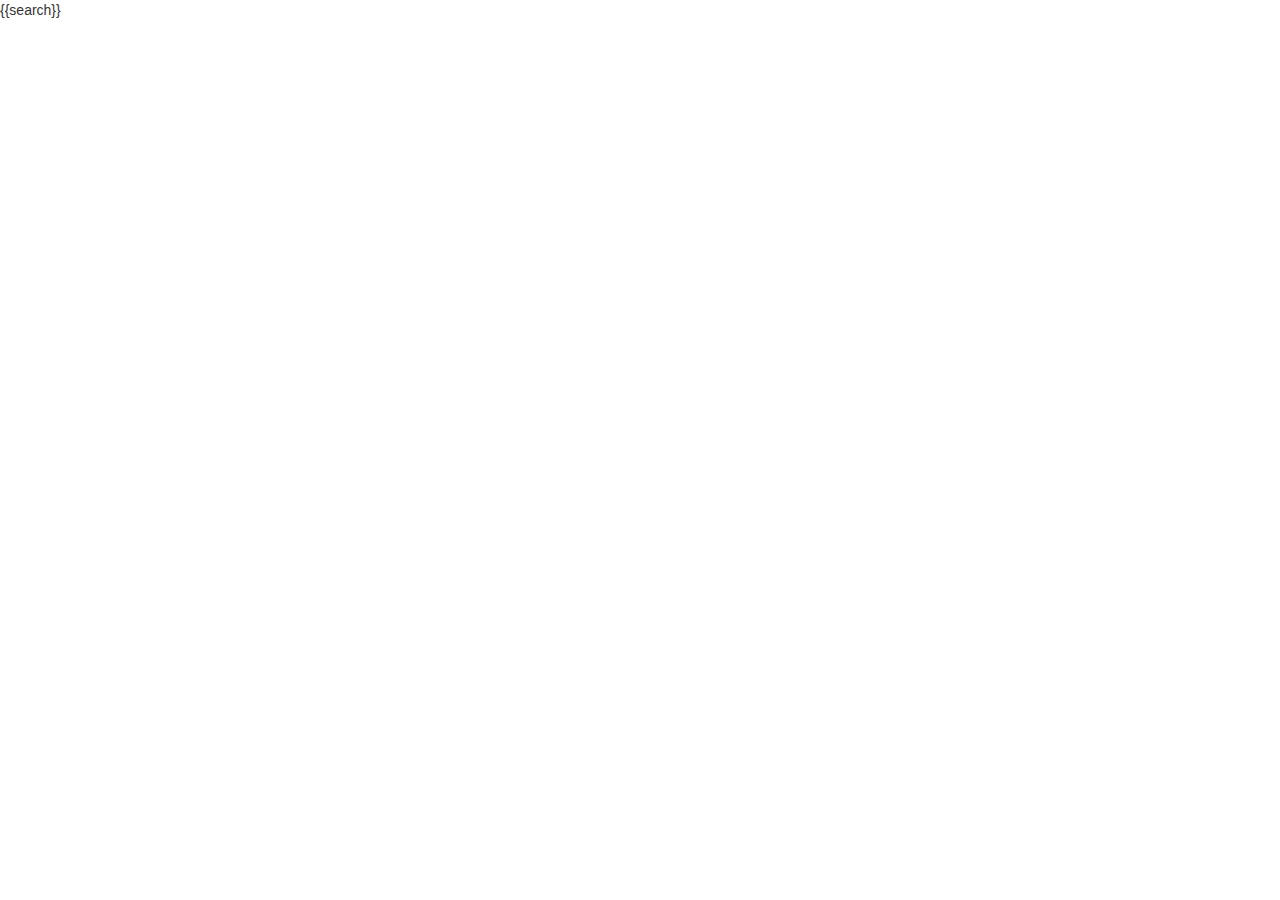
==== Question2/index.html @ 81a47a14 "added question2 structure" ====
<!DOCTYPE html>
<html ng-app>
<head>
<title>Page Title</title>
<link href="./css/bootstrap.min.css" rel="stylesheet"></link>
</head>
<body>
<div ng-controller="promiseController">
{{search}}
</div>
<script src="https://ajax.googleapis.com/ajax/libs/angularjs/1.6.1/angular.min.js"></script>
</body>
</html>
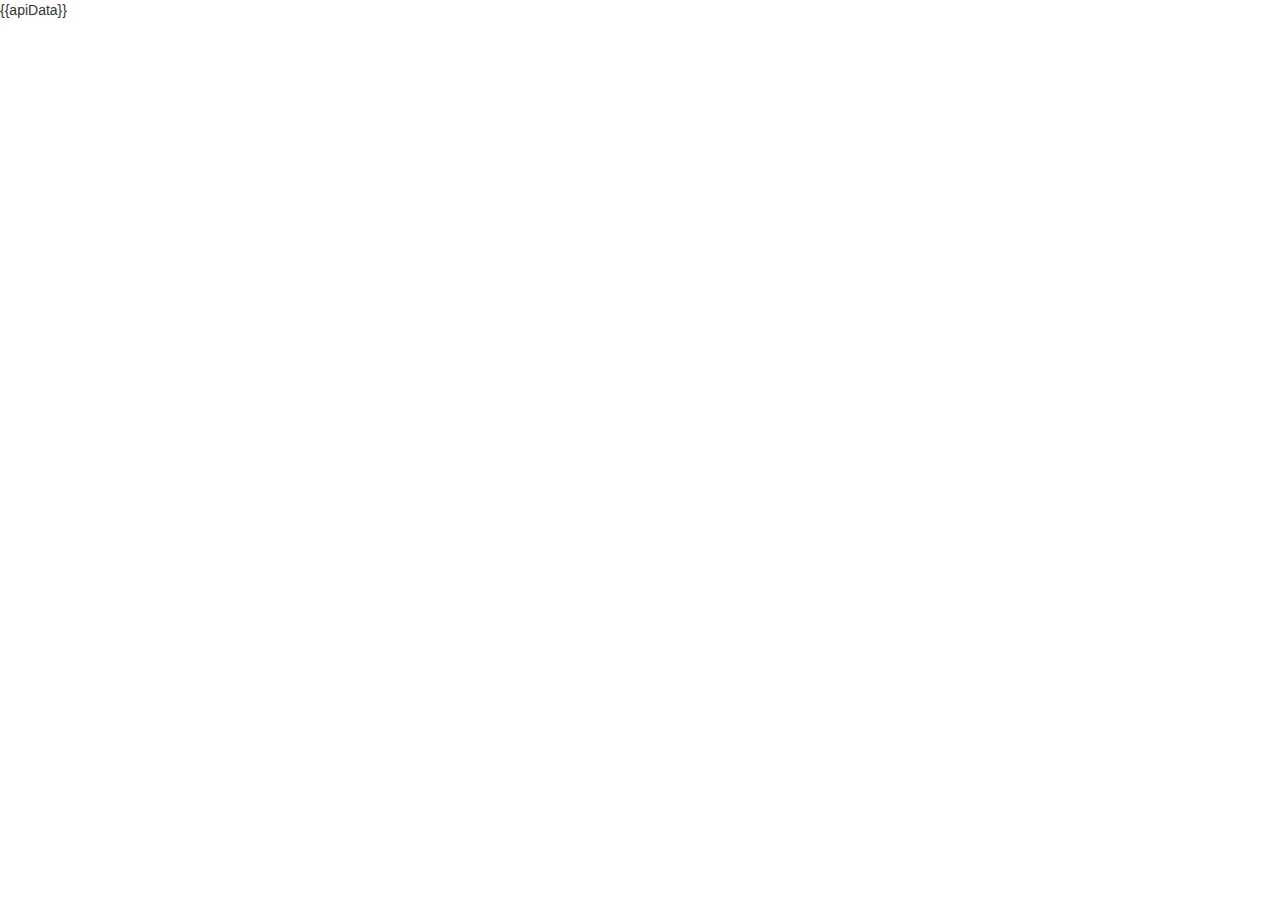
==== commit 9798da14: "solved question 2" ====
--- a/Question2/index.html
+++ b/Question2/index.html
@@ -1,13 +1,16 @@
 <!DOCTYPE html>
-<html ng-app>
+<html ng-app="promiseExample">
 <head>
 <title>Page Title</title>
 <link href="./css/bootstrap.min.css" rel="stylesheet"></link>
 </head>
 <body>
 <div ng-controller="promiseController">
-{{search}}
+{{apiData}}
 </div>
 <script src="https://ajax.googleapis.com/ajax/libs/angularjs/1.6.1/angular.min.js"></script>
+<script src="https://ajax.googleapis.com/ajax/libs/angularjs/1.6.1/angular-resource.min.js"></script>
+<script src="./js/app.js"></script>
+<!-- <script src="https://ajax.googleapis.com/ajax/libs/angularjs/1.6.1/angular-route.js"></script> -->
 </body>
 </html>